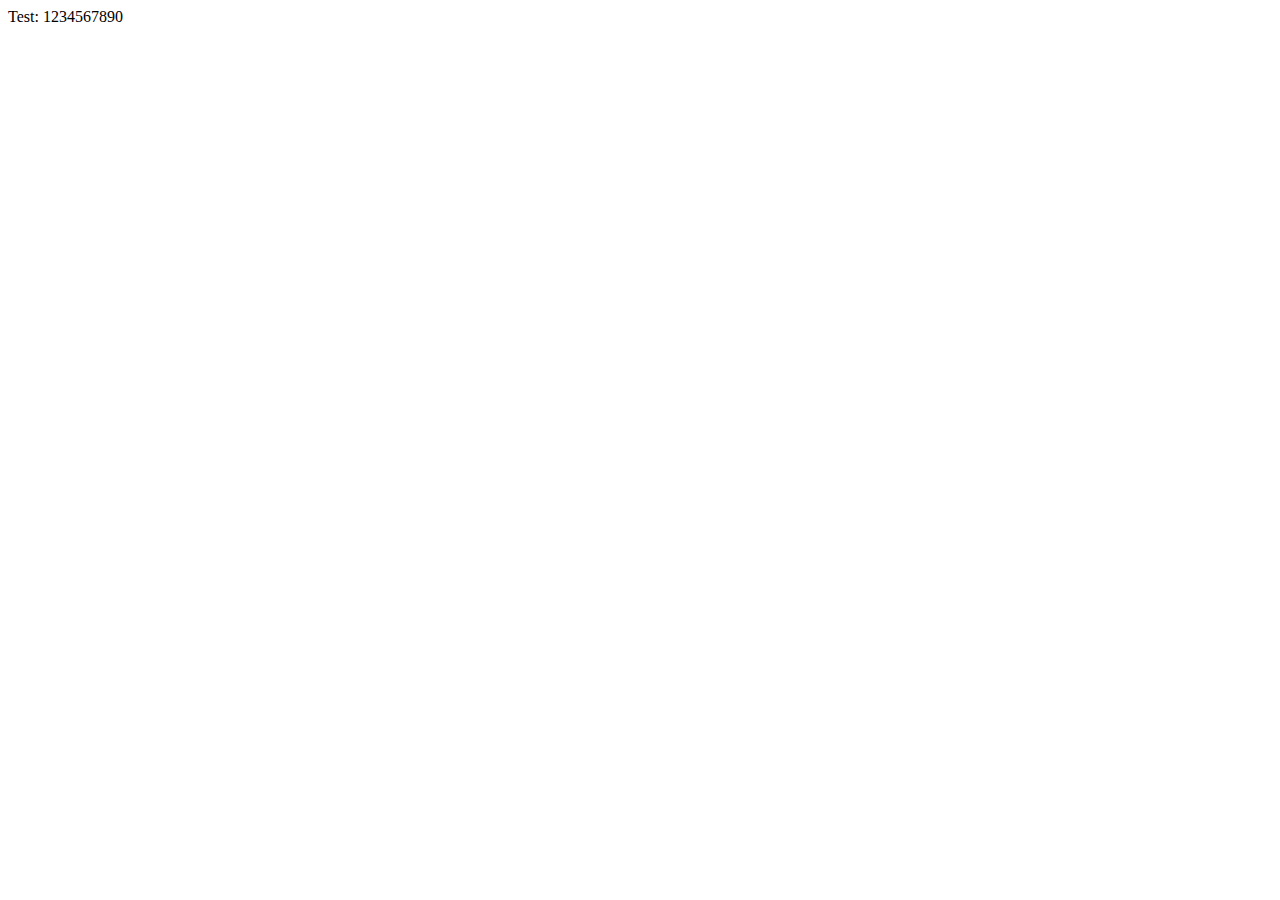
==== app/index.html @ 7c2949d5 "Got angular base working with directive" ====
<!DOCTYPE html>
<html>
    <head>
        <title>Angular Chess</title>
    </head>
    <body ng-app="chess">

        <div ng-controller="playarea">
            <div board></div>
        </div>

        <script src="js/dependencies/angular.min.js"></script>
        <script src="js/chess.js"></script>
    </body>
</html>
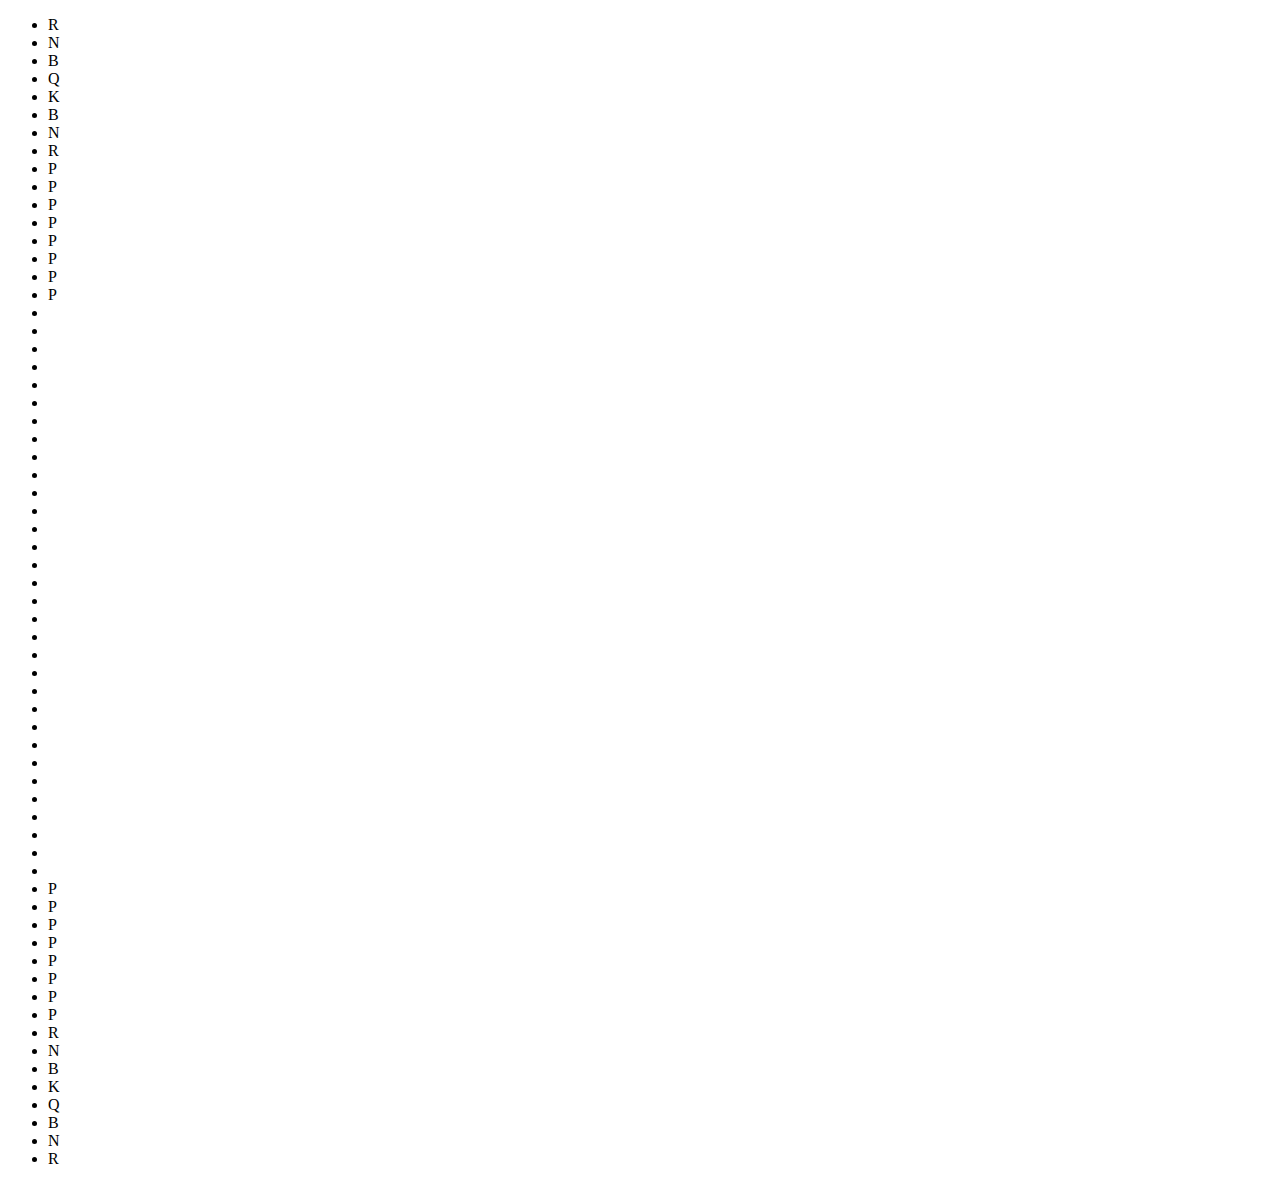
==== commit d4585325: "board drawn with starting pieces, working on the viable movement service next" ====
--- a/app/index.html
+++ b/app/index.html
@@ -2,6 +2,7 @@
 <html>
     <head>
         <title>Angular Chess</title>
+        <link rel="stylesheet" href="/css/chess.css" media="screen" title="no title" charset="utf-8">
     </head>
     <body ng-app="chess">
 
@@ -10,6 +11,7 @@
         </div>
 
         <script src="js/dependencies/angular.min.js"></script>
+        <script src="js/dependencies/underscore.min.js"></script>
         <script src="js/chess.js"></script>
     </body>
 </html>
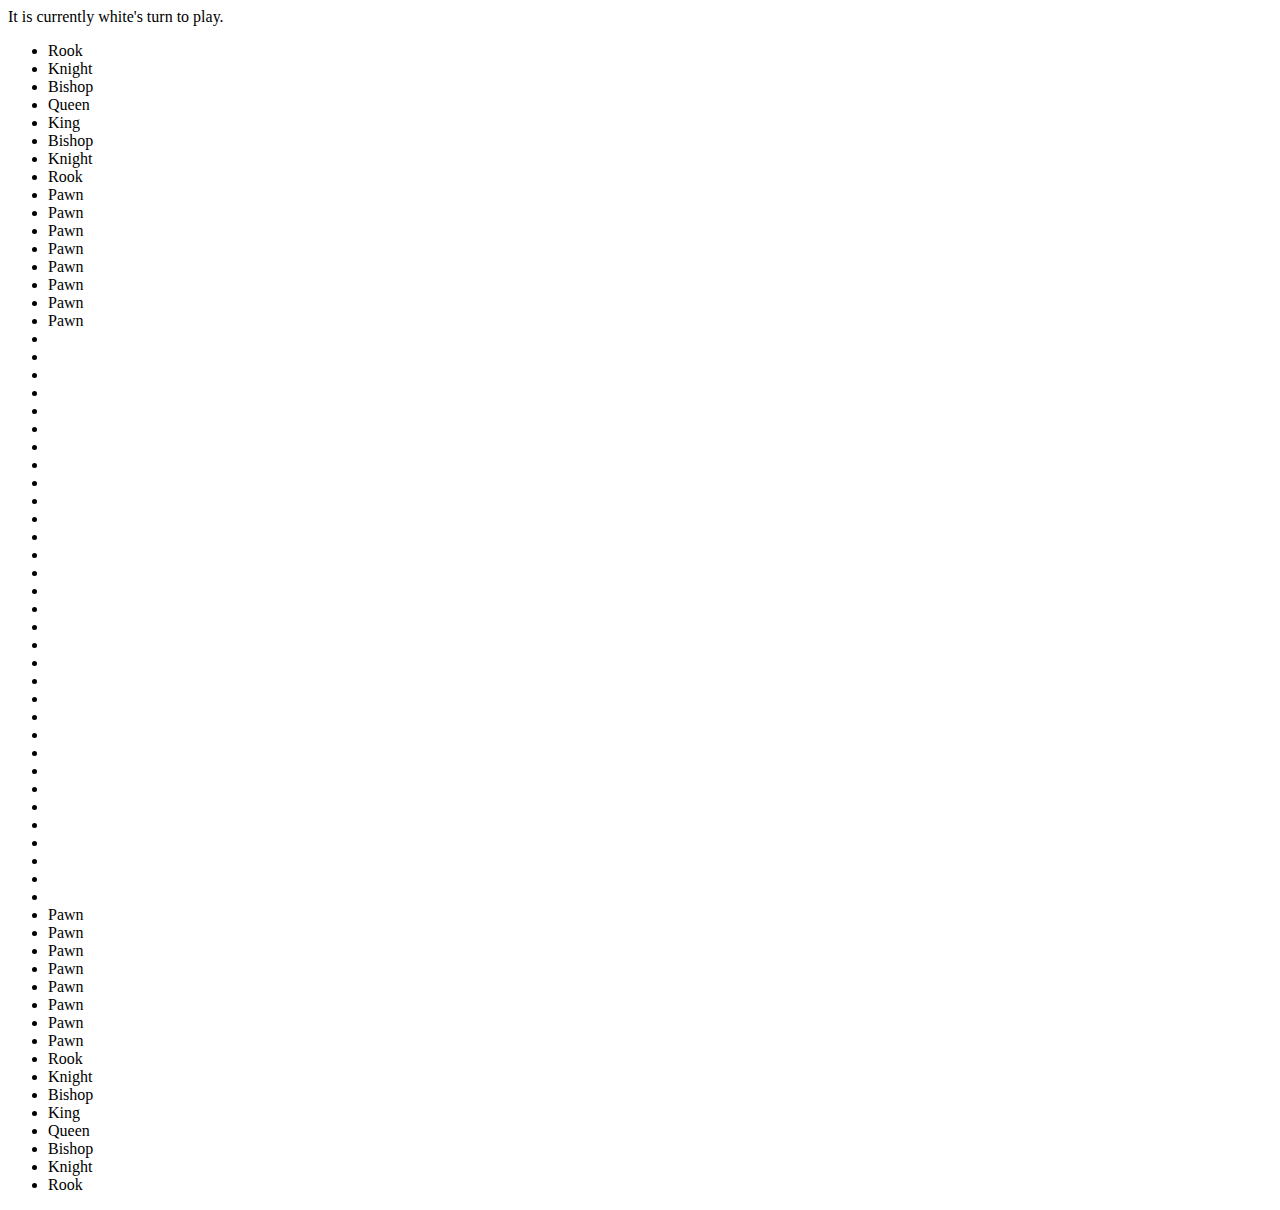
==== commit 0cfbf3be: "ac-24, ac-4, pawn movement and rules are complete, next is rook." ====
--- a/app/index.html
+++ b/app/index.html
@@ -2,6 +2,7 @@
 <html>
     <head>
         <title>Angular Chess</title>
+        <link rel="stylesheet" href="/css/lib/normalize.css" media="screen" title="no title" charset="utf-8">
         <link rel="stylesheet" href="/css/chess.css" media="screen" title="no title" charset="utf-8">
     </head>
     <body ng-app="chess">
@@ -10,8 +11,21 @@
             <div board></div>
         </div>
 
-        <script src="js/dependencies/angular.min.js"></script>
-        <script src="js/dependencies/underscore.min.js"></script>
+        <script src="js/lib/angular.min.js"></script>
+        <script src="js/lib/underscore.min.js"></script>
+
         <script src="js/chess.js"></script>
+
+        <script src="js/util/coordsService.js"></script>
+        <script src="js/pieces/pawnService.js"></script>
+        <script src="js/pieces/rookService.js"></script>
+        <script src="js/pieces/knightService.js"></script>
+        <script src="js/pieces/bishopService.js"></script>
+        <script src="js/pieces/queenService.js"></script>
+        <script src="js/pieces/kingService.js"></script>
+        <script src="js/pieceService.js"></script>
+        <script src="js/boardService.js"></script>
+
+
     </body>
 </html>
